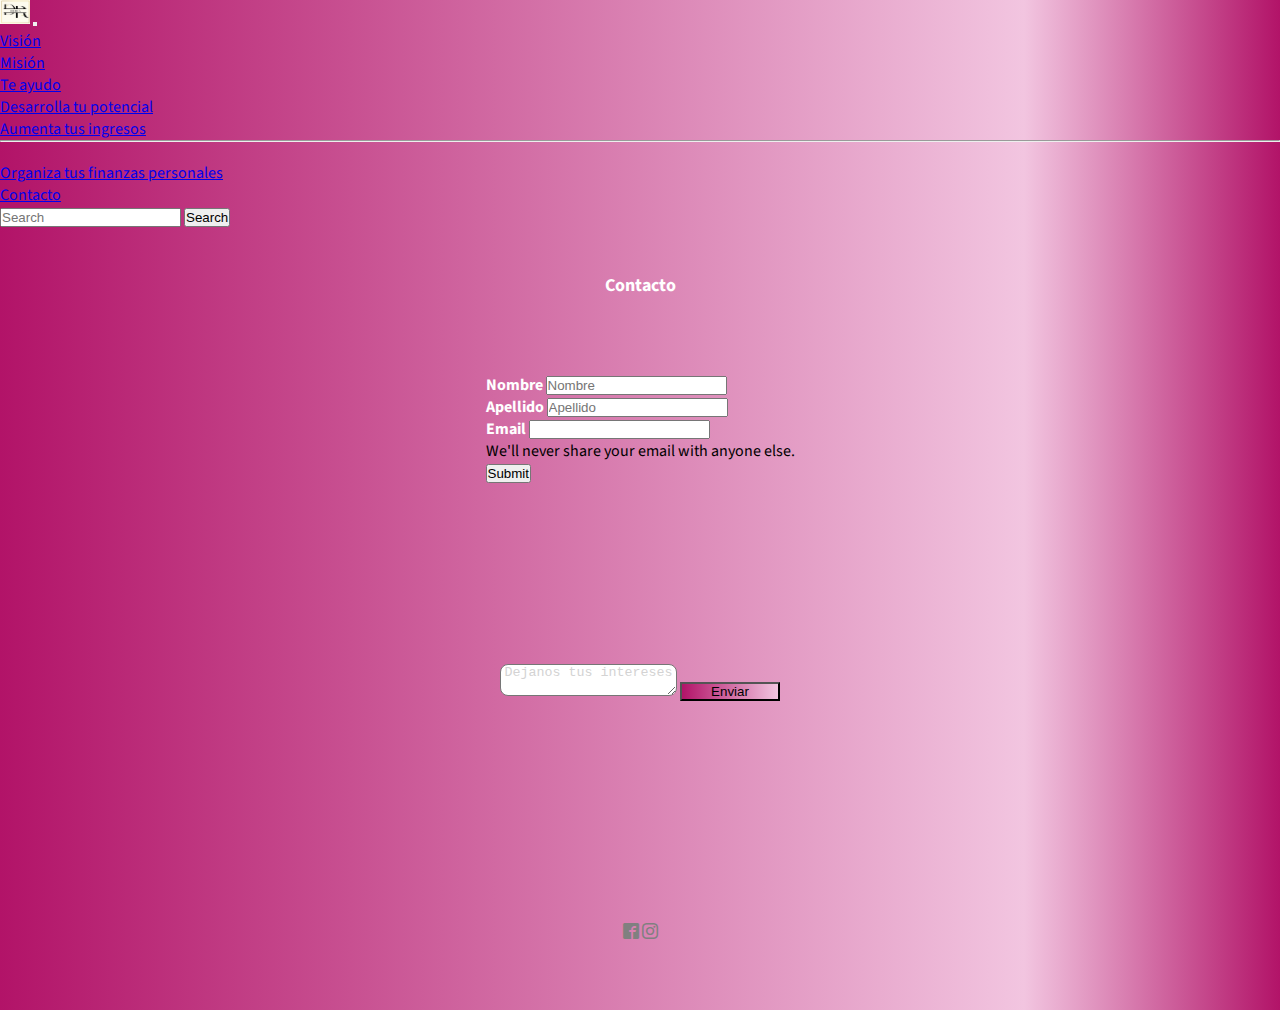
==== contacto.html @ fd9ab6ec "subida de archivos base" ====
<!DOCTYPE html>
<html lang="en">
<head>
    <meta charset="UTF-8">
    <meta http-equiv="X-UA-Compatible" content="IE=edge">
    <meta name="viewport" content="width=device-width, initial-scale=1.0">
    <title>Contacto</title>

    <link rel="stylesheet" href="assets/css/style.css"/>

    <link href="https://cdn.jsdelivr.net/npm/bootstrap@5.2.3/dist/css/bootstrap.min.css" rel="stylesheet" integrity="sha384-rbsA2VBKQhggwzxH7pPCaAqO46MgnOM80zW1RWuH61DGLwZJEdK2Kadq2F9CUG65" crossorigin="anonymous">

    <link rel="stylesheet" href="font.css"/>
</head>

<body>

  
  <div id="contenedor__contacto">
  
    <header id="Cabecera__contacto">

      <nav class="navbar navbar-dark navbar-expand-lg bg-dark">
  
        <div class="container-fluid">
          <a class="navbar-brand" href="index.html"> <img src="assets/img/LOGO.jpg" alt="Bootstrap" width="30"
              height="24"></a>
  
          <button class="navbar-toggler" type="button" data-bs-toggle="collapse" data-bs-target="#navbarSupportedContent"
            aria-controls="navbarSupportedContent" aria-expanded="false" aria-label="Toggle navigation">
            <span class="navbar-toggler-icon"></span>
          </button>
          <div class="collapse navbar-collapse" id="navbarSupportedContent">
            <ul class="navbar-nav me-auto mb-2 mb-lg-0">
              <li class="nav-item">
                <a class="nav-link active" aria-current="page" href="vision.html">Visión</a>
              </li>
              <li class="nav-item">
                <a class="nav-link" href="mision.html">Misión</a>
              </li>
              <li class="nav-item dropdown">
                <a class="nav-link dropdown-toggle" href="teayudo.html" role="button" data-bs-toggle="dropdown"
                  aria-expanded="false">
                  Te ayudo
                </a>
                <ul class="dropdown-menu">
                  <li><a class="dropdown-item" href="#">Desarrolla tu potencial</a></li>
                  <li><a class="dropdown-item" href="#">Aumenta tus ingresos</a></li>
                  <li>
                    <hr class="dropdown-divider">
                  </li>
                  <li><a class="dropdown-item" href="#">Organiza tus finanzas personales</a></li>
                </ul>
  
              <li class="nav-item">
                <a class="nav-link" href="contacto.html">Contacto</a>
              </li>
              </li>
            </ul>
            <form class="d-flex" role="search">
              <input class="form-control me-2" type="search" placeholder="Search" aria-label="Search">
              <button class="btn btn-outline-light" type="submit">Search</button>
            </form>
          </div>
        </div>
      </nav>
  
    </header>
  
  
    <section id="titulo__contacto">
      <h1>
        <span class="contacto">Contacto</span>
      </h1>
    </section>
  
    <section id="form__contacto">
  
      <form>
  

    <div class="row">
      <div class="col">
        <label for="exampleInputEmail1" class="form-label">Nombre </label>
        <input type="text" class="form-control" placeholder="Nombre" aria-label="Nombre">
      </div>
      <div class="col">
        <label for="exampleInputEmail1" class="form-label">Apellido </label>
        <input type="text" class="form-control" placeholder="Apellido" aria-label="Apellido">
      </div>

      <div class="mb-3">
        <label for="exampleInputEmail1" class="form-label">Email </label>
        <input type="email" class="form-control" id="exampleInputEmail1" aria-describedby="emailHelp">
        <div id="emailHelp" class="form-text">We'll never share your email with anyone else.</div>

        <button type="submit" class="btn btn-secondary">Submit</button>
      </div>
    </div>
  
      </form>
  
    </section>

    <br>
    <br>
    <br>


   <section id="Informacion__de__interes">
  
    <textarea>Dejanos tus intereses</textarea>
    <input class="enviarcontacto" type="submit" value="Enviar">
  
   </section>
  
    <footer id="pie__contacto">
     
      <a href="https://www.facebook.com/indira.damico.5?mibextid=ZbWKwL" class="icon-facebook2" target="_blank"></a>
  
  
      <a href="https://instagram.com/indiradamicor?igshid=YmMyMTA2M2Y=" class="icon-instagram" target="_blank"></a>
      
  
    </footer>
  
  </div>

  <script src="https://cdn.jsdelivr.net/npm/bootstrap@5.2.3/dist/js/bootstrap.bundle.min.js" integrity="sha384-kenU1KFdBIe4zVF0s0G1M5b4hcpxyD9F7jL+jjXkk+Q2h455rYXK/7HAuoJl+0I4" crossorigin="anonymous"></script>  

</body>
</html>
---- assets/css/style.css ----
@import url('https://fonts.googleapis.com/css2?family=Source+Sans+Pro:wght@300;600&display=swap');


 *{
    margin: 0;
    padding: 0;


 }

body {
    font-family: 'Source Sans Pro', sans-serif;

}



#contenedor {
    background: linear-gradient(to right, #B21368 0%, #F2C5E0 80%, #B21368 100%);
    display: grid;
    grid-template-columns: 100%;
    grid-template-rows: repeat(6, auto);
    grid-template-areas:
        "cabecera"
        "tinicio"
        "heroinicio"
        "video"
        "carroinicio"
        "forminicio"
        "pie"


    ;

}

#cabecera {
    grid-area: cabecera;
 
}


.imglogo {

    width: 3cm;

}

.Quiensoy {
    color: white;
    font-size: large;
    padding-top: 50px;
}




#titulo__inicio {
    grid-area: tinicio;
    text-align: center;
    padding-top: 20px;

}

#hero__inicio {
    grid-area: heroinicio;
    text-align: center;
    font-weight: 500;
    font-size: medium;


}

.pheroinicio {
    padding-top: 40px;
    text-align: center;
    color: white;
}

.fotoinicio {
    width: 100%;
    height: 300px;
    border-radius: 20px;
}

#video {
    grid-area: video;
    text-align: center;
    padding-top: 30px;


}

#form__inicio {
    grid-area: forminicio;
    text-align: center;
    padding-top: 20px;

}

.Enviarboton {
    background: linear-gradient(to right, #B21368, #F2C5E0);
    width: 80px;
    display: block;
    position: relative;
    cursor: pointer;
    text-align: center;
    animation: saltarin 2s infinite;
    margin: 0px auto;


}

@keyframes saltarin {

    0% {
        left: 0px;
    }

    50% {
        left: 10px;
    }

    100% {
        left: 0px;
    }


}

#carrousel__inicio{
    grid-area: carroinicio;
}

#pie {

    grid-area: pie;
    text-align: center;
    padding-top: 20px;
    font-weight: 600;

}

#pie p {
    color: #a91b60;

}

.icon-facebook2 {
    text-decoration: none;
}

.icon-instagram {
    text-decoration: none;
}

.icon-facebook2:before {
    content: "\ea91";
    color: grey;


}

.icon-instagram:before {
    content: "\ea92";
    color: grey;

}



.contenido {
    color: white;
    font-weight: 500;
}

@media only screen and (min-width:1280px){
   

    #hero__inicio{
  
     display: flex;
     flex-direction: row;
     padding-top: 40px;
     gap: 10px;  
    
     }


   .pheroinicio{
     background-color: #EC9EC0;
     border-radius: 20px;
     height: 300px;
     width: 45%;
     margin-left: 60px;
   
    }

   .fotoinicio{
     width: 45%;
     height: 300px;
   
     order: 2;
    }



  
     

}




/* PAGINA DE VISION*/

body{
    background: linear-gradient(to right,#B21368 0%, #F2C5E0 80%, #B21368 100%);
}


#contenedor__vision{
    display: grid;
    grid-template-columns: 100%;
    grid-template-rows: repeat(6,auto);
    grid-template-areas: 
    
    "cabevision"
    "tvision"
    "herovision" 
    "pievision"
 
    
    ;
 
 }
 
 #cabecera__vision{
   grid-area: cabevision;
   
 }


  .imglogo{

    width: 3cm;
   
   }


 #titulo__vision{
    grid-area: tvision;
    text-align: center;
    padding-top: 50px;
   

 }

 .vision{
    color: white;
    font-size: large;
 }

 #hero__vision{
    grid-area: herovision;
    text-align: center;
 }

 .pherovision{
    color:white
 }

 .imgvision{

        width: 100%;
        height: 300px;
 
 }



 #pie__vision{
    grid-area: pievision;
    text-align: center;
    padding-top: 220px;
    font-weight: 600;

 }
 #pie__vision p{
    color:#a91b60
 
 }

 

.texto-fuccia{
 
   color: #a91b60;;
   

}


/* VISION DESKTOP*/

@media only screen and (min-width:1280px){


    
    #hero__vision{
  
        display: flex;
        flex-direction: row;
        padding-top: 20px;
        gap: 130px;
        margin-left: 50px;
        margin-right: 50px;
       
    }
 

}



/* PAGINA DE MISION*/




body{
    background: linear-gradient(to right,#B21368 0%, #F2C5E0 80%, #B21368 100%);
}


#contenedor__mision{
    display: grid;
    grid-template-columns: 100%;
    grid-template-rows: repeat(6,auto);
    grid-template-areas: 
    
    
    "cabemision"
    "tmision"
    "heromision" 
    "piemision"
 
    
    ;
 
 }
 
 #cabecera__mision{
   grid-area: cabemision;
   
 }


  .imglogo{

    width: 3cm;
   
   }

  

 #titulo__mision{
    grid-area: tmision;
    text-align: center;

 }


 .mision{
    color: white;
    font-size: large;
 }

 #hero__mision{
    grid-area: heromision;
    text-align: center;
 }

 .pheromision{
    color:white
 }

 .imgmision{

        width: 100%;
        height: 300px;
 
 }



 #pie__mision{
    grid-area: piemision;
    text-align: center;
    padding-top: 20px;
    font-weight: 600;
    padding-top: 220px;

 }
 #pie__mision p{
    color:#a91b60
 
 }







/* MISION DESKTOP*/


@media only screen and (min-width:1280px){


    #hero__mision{
  
        display: flex;
        flex-direction: row;
        padding-top: 20px;
        gap: 110px;
        margin-left: 50px;
        margin-right: 50px;
           
       
    }
 

}

/* PAGINA DE TE AYUDO*/



#contenedor__teayudo{
    display: grid;
    grid-template-columns: 100%;
    grid-template-rows: repeat(6,auto);
    grid-template-areas: 
    
    
    "cabeteayudo"
    "tteayudo"
    "contenservicios" 
    "formteayudo"
    "carroteayudo"
    "pieteayudo"
 
    
    ;
 
 }

#cabecera__teayudo{

    grid-area: cabeteayudo;

}

#titulo__teayudo{
    grid-area: tteayudo ;
    text-align: center;
    padding-top: 50px;
}

.teayudo{
    color: white;
    font-size: large;
}

#contenedor__servicios{
    grid-area:contenservicios ;
    display: flex;
	flex-direction: column;
	flex-wrap: nowrap;
	justify-content: flex-start;
	align-items: center;
	align-content: stretch;
   
	
}

.servicio{


    background-color: #B21368;
     border-radius: 10px;
     text-align: center;
     width: 200px;
     margin-top: 50px;
     color: white;
   
   
}

#carrousel__teayudo{
    grid-area: carroteayudo;
    margin-left: 100px;
    margin-right: 100px;
}

#form__teayudo{

    grid-area: formteayudo;
   text-align: center;
   padding-top: 30px;
   padding-bottom: 30px ;

}

label {
    
    color: white;
    font-weight: bold;}

#pie__teayudo{
    grid-area: pieteayudo;
    text-align: center;
    padding-top: 220px;
    
    

}



/* TE AYUDO DESKTOP*/


@media only screen and (min-width:1280px){


    #contenedor__servicios{
        flex-direction: row;
        flex-wrap: nowrap;
        justify-content: space-evenly;
        align-items: center;
        align-content: stretch;
        padding-top: 20px;
        
    }


    .servicio{
    
        background-color:#B21368;
        border-radius: 20px;
        text-align: center;
        width: 200px;
        height: 250px;
        padding-top: 20px;
       
       
    }
}


/* PAGINA DE CONTACTO*/


  


#contenedor__contacto {
    

    display: grid;
    grid-template-columns: 100%;
    grid-template-rows: repeat(6, auto);
    grid-template-areas:

        "cabecontacto"
        "tcontacto"
        "formcontacto"
        "infointeres"
        "piecontacto"
    ;



}

#Cabecera__contacto {
    grid-area: cabecontacto;

}

#titulo__contacto {
    grid-column: tcontacto;
    text-align: center;
    padding-top: 30px;
}

.contacto{
    color: white;
    font-size: large;
}

#form__contacto {
    grid-area: formcontacto;
    margin-left: auto;
    margin-right: auto;
    padding-top: 70px;


}

#Informacion__de__interes{
grid-area: infointeres;
text-align: center;
padding-top: 180px;


}

.enviarcontacto{
    background: linear-gradient(to right, #B21368, #F2C5E0);
    width: 100px;
}

textarea{
    text-align: center;
    border-radius: 8px;
    color:lightgray
    
    
}



#pie__contacto{
    grid-area: piecontacto;
    text-align: center;
    padding-top: 220px;
}




/* PARA DESPUES 
header h1 a{
    color:  #A91B60;   
}


.logo{
    width: 10%;
}


nav {

}


nav ul {
    font-size: 30px;
    list-style: none;   
}



nav ul li{
    color:#d9376e;
    font-weight: bold;
    display: inline-block;
    position: relative;
}

nav ul li:hover ul{
    display: block;
    background-color:#EBE0D0;;
}



nav ul li:hover ul li a{
    display: block;
    background-color: #EBE0D0;;
}

nav ul li a{
    color: #A91B60
 
}


nav ul li a:hover{
    color: #EC9EC0

}


nav ul ul{

  position: absolute;
  display: none;

}


nav ul ul li{

   display: block;
}



section h1{
    background-color:#F2C5E0;
    text-align: center;
    font-size: x-large;

   
  
}



.foto{
    width: 50%; 
    height: 170mm;
}



.plenitud{

    width: 60%; 
    height: 120mm; 
 
}


.equipo{

    width: 60%; 
    height: 120mm;

}



.texto-negro{
    color: black

}



.texto-fuccia{
 
   color: #a91b60;;
   

}


p{
    color:black;
}


section h2{
    color: #EBE0D0

}



section{
    background-color: #A91B60;


}

#video{

    text-align: center;
}

section table tr th{

   color: #EBE0D0;

}

section table tr td{

    color:black;
    text-align: center;
}




#video{
     background-color: #EBE0D0;
}


form label{

    color:#EBE0D0 ;
 
}

form{

  text-align: center;
  background-color:#a91b60;
}

main{
    text-align: center;
 
}




footer{
    background-color: #EC9EC0;
    text-align: center;
}




footer p{
   color:#a91b60

}


*/






/*
.imglogo{

    width: 3cm;

}




.ulmenu{
display: flex;
flex-direction: column;




}


*/
---- font.css ----
@font-face {
  font-family: 'icomoon';
  src:  url('fonts/icomoon.eot?oo289z');
  src:  url('fonts/icomoon.eot?oo289z#iefix') format('embedded-opentype'),
    url('fonts/icomoon.ttf?oo289z') format('truetype'),
    url('fonts/icomoon.woff?oo289z') format('woff'),
    url('fonts/icomoon.svg?oo289z#icomoon') format('svg');
  font-weight: normal;
  font-style: normal;
  font-display: block;
}

[class^="icon-"], [class*=" icon-"] {
  /* use !important to prevent issues with browser extensions that change fonts */
  font-family: 'icomoon' !important;
  speak: never;
  font-style: normal;
  font-weight: normal;
  font-variant: normal;
  text-transform: none;
  line-height: 1;

  /* Better Font Rendering =========== */
  -webkit-font-smoothing: antialiased;
  -moz-osx-font-smoothing: grayscale;
}

.icon-facebook2:before {
  content: "\ea91";
}
.icon-instagram:before {
  content: "\ea92";
}
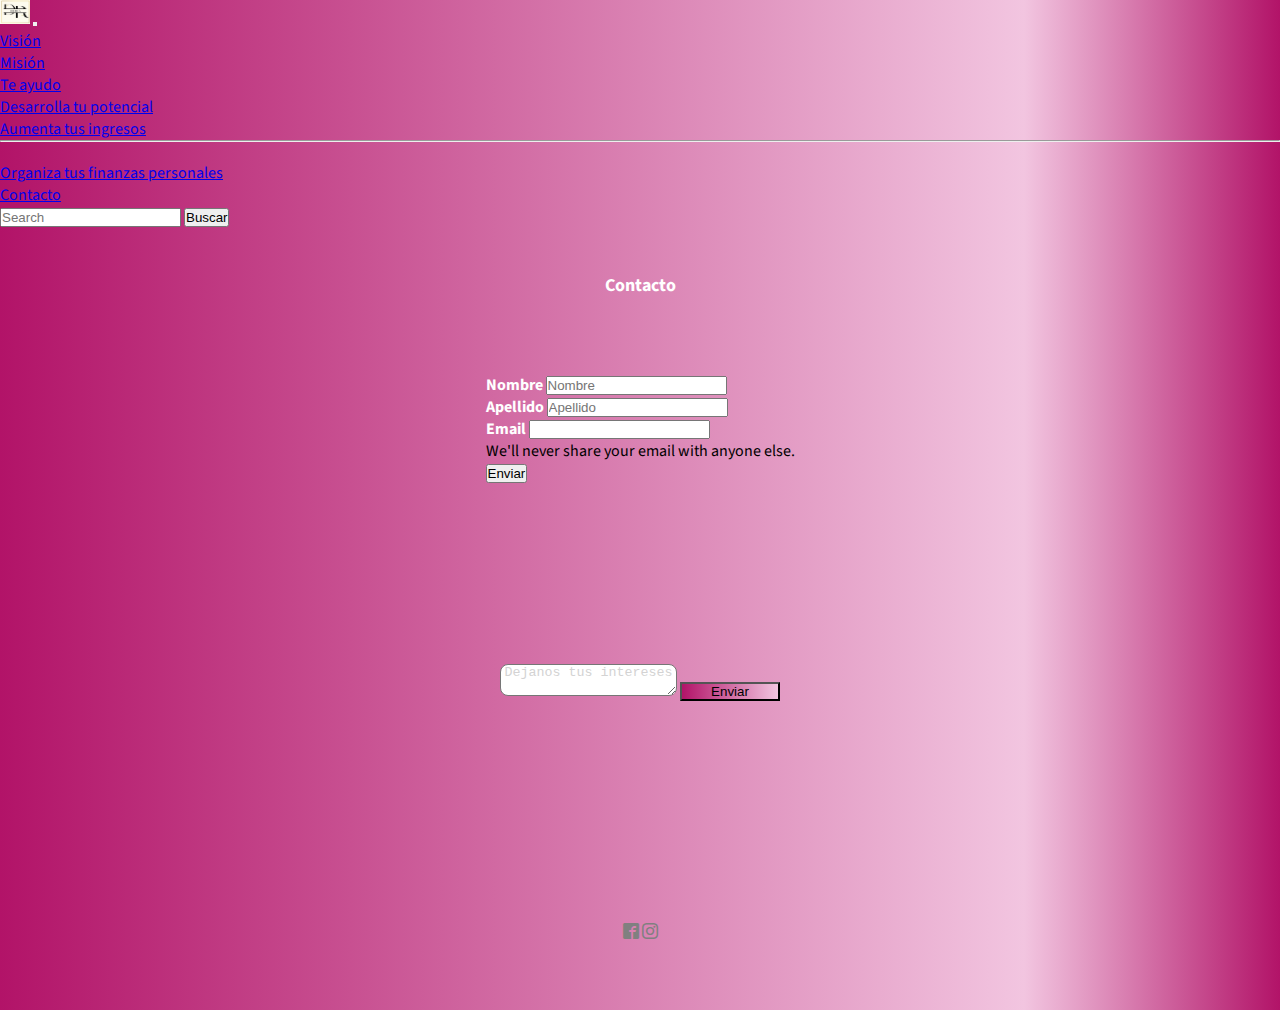
==== commit 61c0c90d: "cambio a espanol del boton de busqueda en el nav" ====
--- a/contacto.html
+++ b/contacto.html
@@ -44,12 +44,12 @@
                   Te ayudo
                 </a>
                 <ul class="dropdown-menu">
-                  <li><a class="dropdown-item" href="#">Desarrolla tu potencial</a></li>
-                  <li><a class="dropdown-item" href="#">Aumenta tus ingresos</a></li>
+                  <li><a class="dropdown-item" href="teayudo.html">Desarrolla tu potencial</a></li>
+                  <li><a class="dropdown-item" href="teayudo.html">Aumenta tus ingresos</a></li>
                   <li>
                     <hr class="dropdown-divider">
                   </li>
-                  <li><a class="dropdown-item" href="#">Organiza tus finanzas personales</a></li>
+                  <li><a class="dropdown-item" href="teayudo.html">Organiza tus finanzas personales</a></li>
                 </ul>
   
               <li class="nav-item">
@@ -59,7 +59,7 @@
             </ul>
             <form class="d-flex" role="search">
               <input class="form-control me-2" type="search" placeholder="Search" aria-label="Search">
-              <button class="btn btn-outline-light" type="submit">Search</button>
+              <button class="btn btn-outline-light" type="submit">Buscar</button>
             </form>
           </div>
         </div>
@@ -94,7 +94,7 @@
         <input type="email" class="form-control" id="exampleInputEmail1" aria-describedby="emailHelp">
         <div id="emailHelp" class="form-text">We'll never share your email with anyone else.</div>
 
-        <button type="submit" class="btn btn-secondary">Submit</button>
+        <button type="submit" class="btn btn-secondary">Enviar</button>
       </div>
     </div>
   
--- a/assets/css/style.css
+++ b/assets/css/style.css
@@ -25,8 +25,8 @@
         "cabecera"
         "tinicio"
         "heroinicio"
+        "carroinicio"
         "video"
-        "carroinicio"
         "forminicio"
         "pie"
 
@@ -51,6 +51,8 @@
     color: white;
     font-size: large;
     padding-top: 50px;
+    padding-bottom: 50px;
+    
 }
 
 
@@ -73,9 +75,14 @@
 }
 
 .pheroinicio {
+    background: linear-gradient( #F2C5E0 0%,#B21368 90%);
+    border-radius: 20px;
     padding-top: 40px;
     text-align: center;
     color: white;
+    font-weight: 310;
+    margin-top: 10px;
+
 }
 
 .fotoinicio {
@@ -91,6 +98,14 @@
 
 
 }
+
+.video__texto{
+    color: white;
+    font-weight: 500;
+    background-color: #a91b60;
+}
+
+
 
 #form__inicio {
     grid-area: forminicio;
@@ -131,6 +146,8 @@
 
 #carrousel__inicio{
     grid-area: carroinicio;
+    margin-left: 30px;
+    margin-right: 30px;
 }
 
 #pie {
@@ -170,10 +187,7 @@
 
 
 
-.contenido {
-    color: white;
-    font-weight: 500;
-}
+
 
 @media only screen and (min-width:1280px){
    
@@ -183,31 +197,44 @@
      display: flex;
      flex-direction: row;
      padding-top: 40px;
-     gap: 10px;  
+     gap: 80px;  
+     text-align: center;
     
      }
 
 
    .pheroinicio{
-     background-color: #EC9EC0;
+     background: linear-gradient(#B21368 0%, #F2C5E0 170%);
      border-radius: 20px;
-     height: 300px;
-     width: 45%;
-     margin-left: 60px;
+     width: 450px;
+     height: 450px;
+     padding-top: 30px;
+     padding-left: 40px;
+     padding-right: 40px;
+     margin-left: 150px;
+     font-size: medium;
+     font-weight: 310;
    
     }
 
    .fotoinicio{
-     width: 45%;
-     height: 300px;
-   
+     width: 450px;
+     height: 450px;
      order: 2;
-    }
-
-
-
-  
-     
+     border-radius: 20px;
+     margin-top: 10px;
+    
+    }
+
+
+  #carrousel__inicio{
+        margin-left: 100px;
+        margin-right: 100px;
+        padding-top: 20px;
+    }
+
+    
+ 
 
 }
 
@@ -261,24 +288,41 @@
  .vision{
     color: white;
     font-size: large;
+    padding-bottom: 20px;
  }
 
  #hero__vision{
     grid-area: herovision;
-    text-align: center;
- }
-
- .pherovision{
-    color:white
- }
-
- .imgvision{
-
-        width: 100%;
-        height: 300px;
- 
- }
-
+    margin-left: 30px;
+    margin-right: 30px;
+
+ }
+
+  .pherovision{
+    background: linear-gradient(#B21368, #F2C5E0);
+    color: white;
+    margin-top: 0px;
+    margin-bottom: 0px;
+    text-align: center;
+    padding-left: 20px;
+    padding-right: 20px;
+    padding-top: 20px;
+    padding-bottom: 20px;
+    border-radius: 40px;
+    height: 200px ;
+
+
+
+   }
+ 
+   .imgvision{
+
+    width: 100%;
+    height: 300px;
+    border-radius: 40px;
+
+
+   }
 
 
  #pie__vision{
@@ -291,7 +335,7 @@
  #pie__vision p{
     color:#a91b60
  
- }
+}
 
  
 
@@ -307,19 +351,34 @@
 
 @media only screen and (min-width:1280px){
 
+    .vision{
+        padding-top: 30px;
+     }
 
     
     #hero__vision{
-  
         display: flex;
         flex-direction: row;
         padding-top: 20px;
-        gap: 130px;
-        margin-left: 50px;
-        margin-right: 50px;
+        gap: 0px;
+        margin-left: 30px;
+        margin-right: 30px;
+        margin-top: 70px;
        
     }
- 
+
+    .pherovision{
+    background-color: #EC9EC0;
+    border-radius: 40px;
+    height: 300px;
+    width: 45%;
+    color:white;
+    text-align: center;
+    }
+   
+  
+   
+   
 
 }
 
@@ -369,6 +428,7 @@
  #titulo__mision{
     grid-area: tmision;
     text-align: center;
+    padding-top: 50px;
 
  }
 
@@ -376,23 +436,43 @@
  .mision{
     color: white;
     font-size: large;
+    padding-bottom: 20px;
+
  }
 
  #hero__mision{
     grid-area: heromision;
-    text-align: center;
- }
-
- .pheromision{
-    color:white
- }
-
- .imgmision{
-
-        width: 100%;
-        height: 300px;
- 
- }
+    margin-left: 30px;
+    margin-right: 30px;
+
+ }
+
+  .pheromision{
+    background: linear-gradient(#B21368, #F2C5E0);
+    color: white;
+    margin-top: 0px;
+    margin-bottom: 0px;
+    text-align: center;
+    padding-left: 20px;
+    padding-right: 20px;
+    padding-top: 20px;
+    padding-bottom: 20px;
+    border-radius: 40px;
+    height: 200px ;
+
+
+
+   }
+ 
+   .imgmision{
+
+    width: 100%;
+    height: 300px;
+    border-radius: 40px;
+
+
+   }
+
 
 
 
@@ -420,18 +500,35 @@
 
 @media only screen and (min-width:1280px){
 
-
+    .mision{
+        padding-top: 80px;
+     }
+
+    
     #hero__mision{
-  
         display: flex;
         flex-direction: row;
         padding-top: 20px;
-        gap: 110px;
-        margin-left: 50px;
-        margin-right: 50px;
-           
+        gap: 0px;
+        margin-left: 30px;
+        margin-right: 30px;
+        margin-top: 70px;
        
     }
+
+    .pheromision{
+    background-color: #EC9EC0;
+    border-radius: 40px;
+    height: 300px;
+    width: 60%;
+    color:white;
+    text-align: center;
+    padding-top: 50px;
+    }
+   
+  
+   
+  
  
 
 }
@@ -484,6 +581,7 @@
 	justify-content: flex-start;
 	align-items: center;
 	align-content: stretch;
+    
    
 	
 }
@@ -491,28 +589,31 @@
 .servicio{
 
 
-    background-color: #B21368;
+    background: linear-gradient(#B21368 0%, #F2C5E0 100%);
      border-radius: 10px;
      text-align: center;
-     width: 200px;
+     width: 300px;
      margin-top: 50px;
      color: white;
+     padding-left: 20px;
+     padding-right: 20px;
+     padding-top: 20px;
    
    
 }
 
 #carrousel__teayudo{
     grid-area: carroteayudo;
-    margin-left: 100px;
-    margin-right: 100px;
+    margin-left: 30px;
+    margin-right: 30px;
 }
 
 #form__teayudo{
 
     grid-area: formteayudo;
    text-align: center;
-   padding-top: 30px;
-   padding-bottom: 30px ;
+   padding-top: 60px;
+   padding-bottom: 90px ;
 
 }
 
@@ -524,7 +625,7 @@
 #pie__teayudo{
     grid-area: pieteayudo;
     text-align: center;
-    padding-top: 220px;
+    padding-top: 180px;
     
     
 
@@ -550,16 +651,28 @@
 
 
     .servicio{
-    
-        background-color:#B21368;
         border-radius: 20px;
         text-align: center;
-        width: 200px;
+        width: 400px;
         height: 250px;
-        padding-top: 20px;
+        padding-top: 30px;
        
        
     }
+
+    #carrousel__teayudo{
+   
+        margin-left: 100px;
+        margin-right: 100px;
+    }
+
+    #form__teayudo{
+
+        grid-area: formteayudo;
+       text-align: center;
+       padding-top: 70px;
+       padding-bottom: 90px ;
+    
 }
 
 
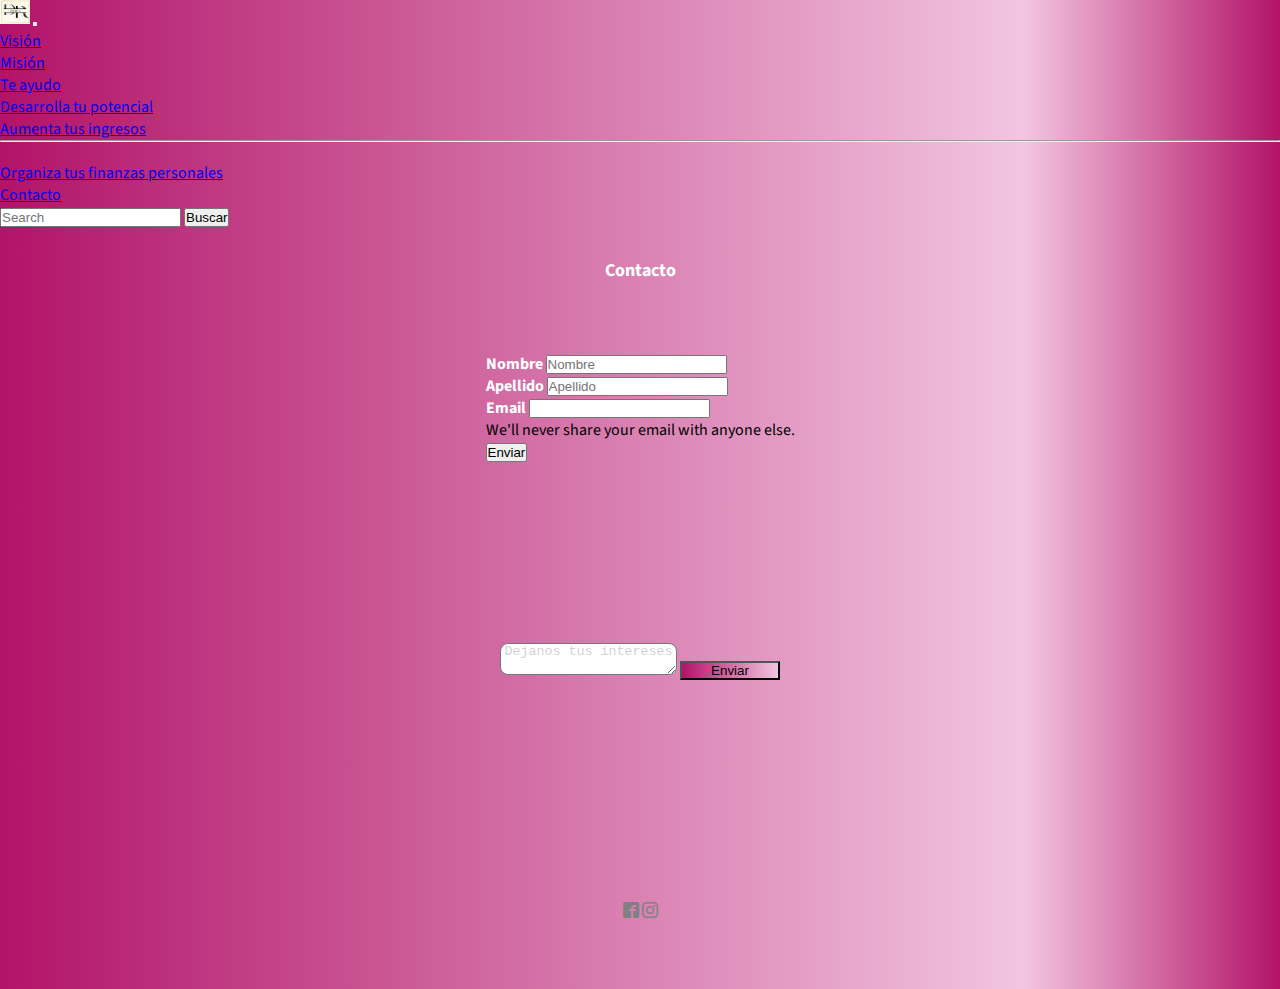
==== commit 664d96c2: "Revision y correcion del formato del codgio HTML de la pag contacto" ====
--- a/contacto.html
+++ b/contacto.html
@@ -15,14 +15,14 @@
 
 <body>
 
-  
   <div id="contenedor__contacto">
   
     <header id="Cabecera__contacto">
-
+  
       <nav class="navbar navbar-dark navbar-expand-lg bg-dark">
   
         <div class="container-fluid">
+  
           <a class="navbar-brand" href="index.html"> <img src="assets/img/LOGO.jpg" alt="Bootstrap" width="30"
               height="24"></a>
   
@@ -30,103 +30,119 @@
             aria-controls="navbarSupportedContent" aria-expanded="false" aria-label="Toggle navigation">
             <span class="navbar-toggler-icon"></span>
           </button>
+  
           <div class="collapse navbar-collapse" id="navbarSupportedContent">
+  
             <ul class="navbar-nav me-auto mb-2 mb-lg-0">
+  
               <li class="nav-item">
                 <a class="nav-link active" aria-current="page" href="vision.html">Visión</a>
               </li>
+  
               <li class="nav-item">
                 <a class="nav-link" href="mision.html">Misión</a>
               </li>
+  
               <li class="nav-item dropdown">
                 <a class="nav-link dropdown-toggle" href="teayudo.html" role="button" data-bs-toggle="dropdown"
                   aria-expanded="false">
                   Te ayudo
                 </a>
+  
                 <ul class="dropdown-menu">
+  
                   <li><a class="dropdown-item" href="teayudo.html">Desarrolla tu potencial</a></li>
+  
                   <li><a class="dropdown-item" href="teayudo.html">Aumenta tus ingresos</a></li>
+  
                   <li>
                     <hr class="dropdown-divider">
                   </li>
+  
                   <li><a class="dropdown-item" href="teayudo.html">Organiza tus finanzas personales</a></li>
                 </ul>
+  
+  
+              </li>
   
               <li class="nav-item">
                 <a class="nav-link" href="contacto.html">Contacto</a>
               </li>
-              </li>
+  
             </ul>
+  
             <form class="d-flex" role="search">
               <input class="form-control me-2" type="search" placeholder="Search" aria-label="Search">
               <button class="btn btn-outline-light" type="submit">Buscar</button>
             </form>
+  
           </div>
+  
         </div>
+  
       </nav>
   
     </header>
   
   
     <section id="titulo__contacto">
-      <h1>
-        <span class="contacto">Contacto</span>
-      </h1>
+
+      <h1 class="contacto">Contacto</h1>
+      
     </section>
   
     <section id="form__contacto">
   
       <form>
   
-
-    <div class="row">
-      <div class="col">
-        <label for="exampleInputEmail1" class="form-label">Nombre </label>
-        <input type="text" class="form-control" placeholder="Nombre" aria-label="Nombre">
-      </div>
-      <div class="col">
-        <label for="exampleInputEmail1" class="form-label">Apellido </label>
-        <input type="text" class="form-control" placeholder="Apellido" aria-label="Apellido">
-      </div>
-
-      <div class="mb-3">
-        <label for="exampleInputEmail1" class="form-label">Email </label>
-        <input type="email" class="form-control" id="exampleInputEmail1" aria-describedby="emailHelp">
-        <div id="emailHelp" class="form-text">We'll never share your email with anyone else.</div>
-
-        <button type="submit" class="btn btn-secondary">Enviar</button>
-      </div>
-    </div>
+  
+        <div class="row">
+          <div class="col">
+            <label for="exampleInputEmail1" class="form-label">Nombre </label>
+            <input type="text" class="form-control" placeholder="Nombre" aria-label="Nombre">
+          </div>
+          <div class="col">
+            <label for="exampleInputEmail1" class="form-label">Apellido </label>
+            <input type="text" class="form-control" placeholder="Apellido" aria-label="Apellido">
+          </div>
+  
+          <div class="mb-3">
+            <label for="exampleInputEmail1" class="form-label">Email </label>
+            <input type="email" class="form-control" id="exampleInputEmail1" aria-describedby="emailHelp">
+            <div id="emailHelp" class="form-text">We'll never share your email with anyone else.</div>
+  
+            <button type="submit" class="btn btn-secondary">Enviar</button>
+          </div>
+        </div>
   
       </form>
   
     </section>
-
+  
     <br>
     <br>
     <br>
-
-
-   <section id="Informacion__de__interes">
   
-    <textarea>Dejanos tus intereses</textarea>
-    <input class="enviarcontacto" type="submit" value="Enviar">
   
-   </section>
+    <section id="Informacion__de__interes">
+  
+      <textarea>Dejanos tus intereses</textarea>
+      <input class="enviarcontacto" type="submit" value="Enviar">
+  
+    </section>
   
     <footer id="pie__contacto">
-     
+  
       <a href="https://www.facebook.com/indira.damico.5?mibextid=ZbWKwL" class="icon-facebook2" target="_blank"></a>
   
-  
       <a href="https://instagram.com/indiradamicor?igshid=YmMyMTA2M2Y=" class="icon-instagram" target="_blank"></a>
-      
   
     </footer>
   
   </div>
-
-  <script src="https://cdn.jsdelivr.net/npm/bootstrap@5.2.3/dist/js/bootstrap.bundle.min.js" integrity="sha384-kenU1KFdBIe4zVF0s0G1M5b4hcpxyD9F7jL+jjXkk+Q2h455rYXK/7HAuoJl+0I4" crossorigin="anonymous"></script>  
-
-</body>
+  
+  <script src="https://cdn.jsdelivr.net/npm/bootstrap@5.2.3/dist/js/bootstrap.bundle.min.js"
+    integrity="sha384-kenU1KFdBIe4zVF0s0G1M5b4hcpxyD9F7jL+jjXkk+Q2h455rYXK/7HAuoJl+0I4" crossorigin="anonymous"></script>
+  
+  </body>
 </html>--- a/assets/css/style.css
+++ b/assets/css/style.css
@@ -636,7 +636,7 @@
 /* TE AYUDO DESKTOP*/
 
 
-@media only screen and (min-width:1280px){
+@media only screen and (min-width:1280px) {
 
 
     #contenedor__servicios{
@@ -673,16 +673,14 @@
        padding-top: 70px;
        padding-bottom: 90px ;
     
-}
-
+    }
+}
 
 /* PAGINA DE CONTACTO*/
 
 
   
-
-
-#contenedor__contacto {
+#contenedor__contacto{
     
 
     display: grid;
@@ -719,8 +717,8 @@
 
 #form__contacto {
     grid-area: formcontacto;
-    margin-left: auto;
-    margin-right: auto;
+    margin-left: 25px;
+    margin-right: 25px;
     padding-top: 70px;
 
 
@@ -755,230 +753,20 @@
     padding-top: 220px;
 }
 
-
-
-
-/* PARA DESPUES 
-header h1 a{
-    color:  #A91B60;   
-}
-
-
-.logo{
-    width: 10%;
-}
-
-
-nav {
-
-}
-
-
-nav ul {
-    font-size: 30px;
-    list-style: none;   
-}
-
-
-
-nav ul li{
-    color:#d9376e;
-    font-weight: bold;
-    display: inline-block;
-    position: relative;
-}
-
-nav ul li:hover ul{
-    display: block;
-    background-color:#EBE0D0;;
-}
-
-
-
-nav ul li:hover ul li a{
-    display: block;
-    background-color: #EBE0D0;;
-}
-
-nav ul li a{
-    color: #A91B60
- 
-}
-
-
-nav ul li a:hover{
-    color: #EC9EC0
-
-}
-
-
-nav ul ul{
-
-  position: absolute;
-  display: none;
-
-}
-
-
-nav ul ul li{
-
-   display: block;
-}
-
-
-
-section h1{
-    background-color:#F2C5E0;
-    text-align: center;
-    font-size: x-large;
-
-   
-  
-}
-
-
-
-.foto{
-    width: 50%; 
-    height: 170mm;
-}
-
-
-
-.plenitud{
-
-    width: 60%; 
-    height: 120mm; 
- 
-}
-
-
-.equipo{
-
-    width: 60%; 
-    height: 120mm;
-
-}
-
-
-
-.texto-negro{
-    color: black
-
-}
-
-
-
-.texto-fuccia{
- 
-   color: #a91b60;;
-   
-
-}
-
-
-p{
-    color:black;
-}
-
-
-section h2{
-    color: #EBE0D0
-
-}
-
-
-
-section{
-    background-color: #A91B60;
-
-
-}
-
-#video{
-
-    text-align: center;
-}
-
-section table tr th{
-
-   color: #EBE0D0;
-
-}
-
-section table tr td{
-
-    color:black;
-    text-align: center;
-}
-
-
-
-
-#video{
-     background-color: #EBE0D0;
-}
-
-
-form label{
-
-    color:#EBE0D0 ;
- 
-}
-
-form{
-
-  text-align: center;
-  background-color:#a91b60;
-}
-
-main{
-    text-align: center;
- 
-}
-
-
-
-
-footer{
-    background-color: #EC9EC0;
-    text-align: center;
-}
-
-
-
-
-footer p{
-   color:#a91b60
-
-}
-
-
-*/
-
-
-
-
-
-
-/*
-.imglogo{
-
-    width: 3cm;
-
-}
-
-
-
-
-.ulmenu{
-display: flex;
-flex-direction: column;
-
-
-
-
-}
-
-
-*/+ /* CONTACTO DESKTOP*/
+
+@media only screen and (min-width:1280px){
+
+    #form__contacto {
+        margin-left: auto;
+        margin-right: auto;
+        padding-top: 70px;
+    
+    
+    }
+
+
+}
+
+
+
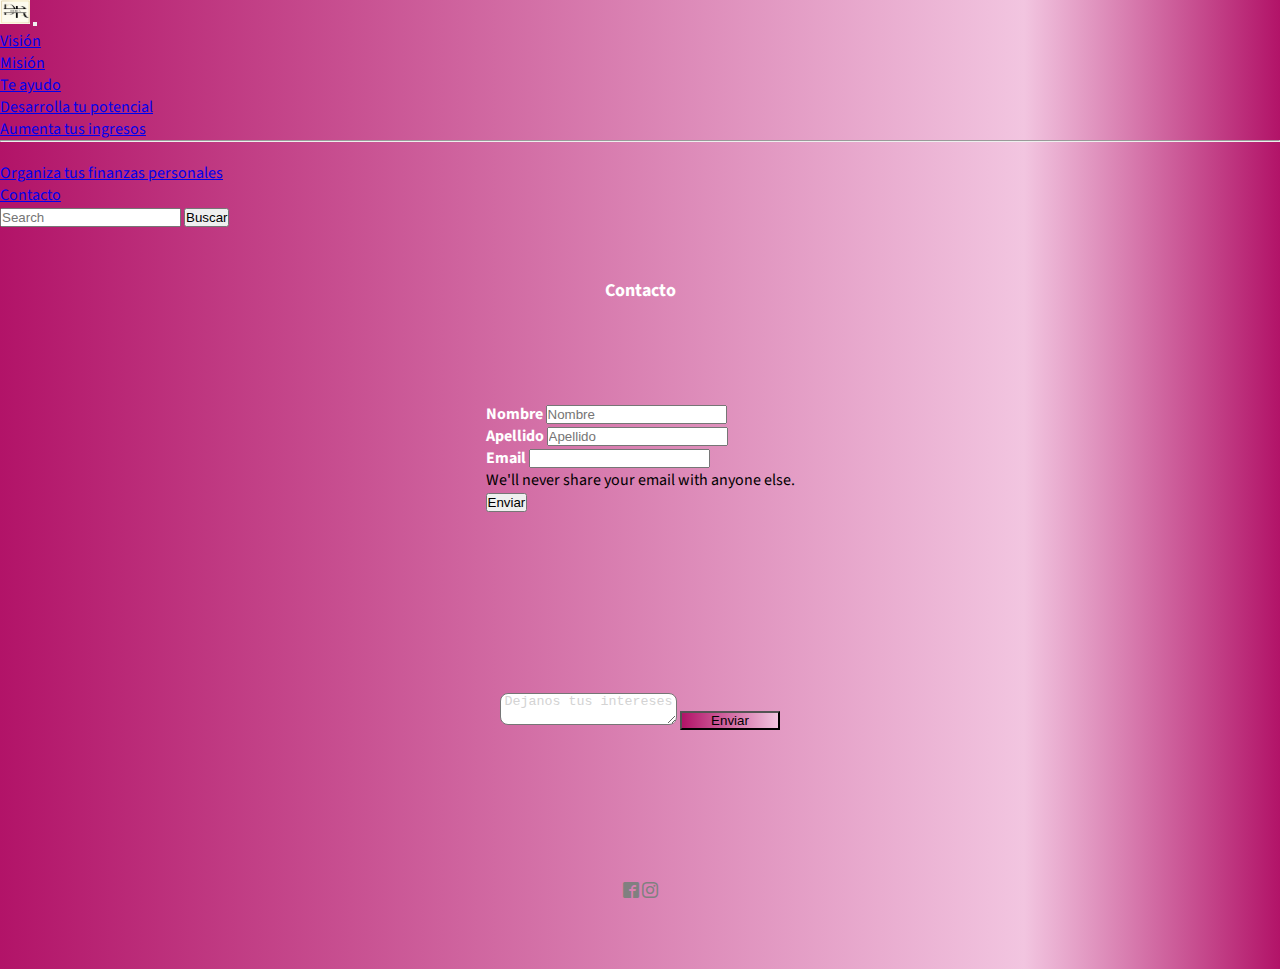
==== commit afff5f60: "Transfirriendo antiguos archivos CSS a archivos SASS y linkeando nuevamente los HTML" ====
--- a/contacto.html
+++ b/contacto.html
@@ -1,3 +1,4 @@
+
 <!DOCTYPE html>
 <html lang="en">
 <head>
@@ -6,7 +7,7 @@
     <meta name="viewport" content="width=device-width, initial-scale=1.0">
     <title>Contacto</title>
 
-    <link rel="stylesheet" href="assets/css/style.css"/>
+    <link rel="stylesheet" href="assets/styles/main.css"/>
 
     <link href="https://cdn.jsdelivr.net/npm/bootstrap@5.2.3/dist/css/bootstrap.min.css" rel="stylesheet" integrity="sha384-rbsA2VBKQhggwzxH7pPCaAqO46MgnOM80zW1RWuH61DGLwZJEdK2Kadq2F9CUG65" crossorigin="anonymous">
 
@@ -87,7 +88,7 @@
   
     <section id="titulo__contacto">
 
-      <h1 class="contacto">Contacto</h1>
+      <h1>Contacto</h1>
       
     </section>
   
@@ -127,11 +128,11 @@
     <section id="Informacion__de__interes">
   
       <textarea>Dejanos tus intereses</textarea>
-      <input class="enviarcontacto" type="submit" value="Enviar">
+      <input type="submit" value="Enviar">
   
     </section>
   
-    <footer id="pie__contacto">
+    <footer id="pie">
   
       <a href="https://www.facebook.com/indira.damico.5?mibextid=ZbWKwL" class="icon-facebook2" target="_blank"></a>
   
@@ -145,4 +146,4 @@
     integrity="sha384-kenU1KFdBIe4zVF0s0G1M5b4hcpxyD9F7jL+jjXkk+Q2h455rYXK/7HAuoJl+0I4" crossorigin="anonymous"></script>
   
   </body>
-</html>+</html>
--- a/assets/styles/main.css
+++ b/assets/styles/main.css
@@ -0,0 +1,458 @@
+@import url("https://fonts.googleapis.com/css2?family=Source+Sans+Pro:wght@300;600&display=swap");
+* {
+  margin: 0;
+  padding: 0;
+}
+
+body {
+  font-family: "Source Sans Pro", sans-serif;
+  background: linear-gradient(to right, #B21368 0%, #F2C5E0 80%, #B21368 100%);
+}
+
+/* PAGINA DE INDEX*/
+#contenedor {
+  background: linear-gradient(to right, #B21368 0%, #F2C5E0 80%, #B21368 100%);
+  display: grid;
+  grid-template-columns: 100%;
+  grid-template-rows: repeat(6, auto);
+  grid-template-areas: "cabecera" "tinicio" "heroinicio" "carroinicio" "video" "forminicio" "pie";
+}
+
+#cabecera {
+  grid-area: cabecera;
+}
+
+#titulo__inicio {
+  grid-area: tinicio;
+  text-align: center;
+}
+#titulo__inicio h1 {
+  color: white;
+  font-size: large;
+  padding-top: 50px;
+  padding-bottom: 30px;
+}
+
+#hero__inicio {
+  grid-area: heroinicio;
+  text-align: center;
+  font-weight: 500;
+  font-size: medium;
+}
+#hero__inicio img {
+  width: 100%;
+  height: 300px;
+  border-radius: 20px;
+}
+#hero__inicio p {
+  background: linear-gradient(#B21368 0%, #F2C5E0 120%);
+  border-radius: 20px;
+  padding-top: 40px;
+  text-align: center;
+  color: white;
+  font-weight: 310;
+  margin-top: 10px;
+}
+
+#video {
+  grid-area: video;
+  text-align: center;
+  padding-top: 30px;
+}
+#video p {
+  color: white;
+  font-weight: 500;
+  background-color: #a91b60;
+}
+
+#form__inicio {
+  grid-area: forminicio;
+  text-align: center;
+  padding-top: 20px;
+}
+#form__inicio input {
+  background: linear-gradient(to right, #B21368, #F2C5E0);
+  width: 80px;
+  display: block;
+  position: relative;
+  cursor: pointer;
+  text-align: center;
+  -webkit-animation: saltarin 2s infinite;
+          animation: saltarin 2s infinite;
+  margin: 0px auto;
+}
+@-webkit-keyframes saltarin {
+  0% {
+    left: 0px;
+  }
+  50% {
+    left: 10px;
+  }
+  100% {
+    left: 0px;
+  }
+}
+@keyframes saltarin {
+  0% {
+    left: 0px;
+  }
+  50% {
+    left: 10px;
+  }
+  100% {
+    left: 0px;
+  }
+}
+#form__inicio textarea {
+  text-align: center;
+  border-radius: 8px;
+  color: lightgray;
+}
+#form__inicio .tex-form-inicio {
+  color: white;
+  font-weight: bold;
+}
+
+#carrousel__inicio {
+  grid-area: carroinicio;
+  margin-left: 30px;
+  margin-right: 30px;
+}
+
+#pie {
+  grid-area: pie;
+  text-align: center;
+  padding-top: 150px;
+  font-weight: 600;
+}
+#pie .icon-facebook2 {
+  text-decoration: none;
+}
+#pie .icon-facebook2:before {
+  content: "\ea91";
+  color: grey;
+}
+#pie .icon-instagram {
+  text-decoration: none;
+}
+#pie .icon-instagram::before {
+  content: "\ea92";
+  color: grey;
+}
+
+/* INDEX DESKTOP*/
+@media only screen and (min-width: 1280px) {
+  #hero__inicio {
+    display: flex;
+    flex-direction: row;
+    padding-top: 40px;
+    gap: 80px;
+    text-align: center;
+  }
+  #hero__inicio img {
+    width: 450px;
+    height: 450px;
+    order: 2;
+    border-radius: 20px;
+    margin-top: 10px;
+  }
+  #hero__inicio p {
+    background: linear-gradient(#B21368 0%, #F2C5E0 120%);
+    border-radius: 20px;
+    width: 450px;
+    height: 450px;
+    padding-top: 30px;
+    padding-left: 40px;
+    padding-right: 40px;
+    margin-left: 150px;
+    font-size: medium;
+    font-weight: 310;
+  }
+  #carrousel__inicio {
+    margin-left: 100px;
+    margin-right: 100px;
+    padding-top: 20px;
+  }
+}
+/* PAGINA DE VISION*/
+#contenedor__vision {
+  display: grid;
+  grid-template-columns: 100%;
+  grid-template-rows: repeat(6, auto);
+  grid-template-areas: "cabevision" "tvision" "herovision" "pie";
+}
+
+#cabecera__vision {
+  grid-area: cabevision;
+}
+
+#titulo__vision {
+  grid-area: tvision;
+  text-align: center;
+}
+#titulo__vision h1 {
+  color: white;
+  font-size: large;
+  padding-top: 50px;
+  padding-bottom: 30px;
+}
+
+#hero__vision {
+  grid-area: herovision;
+  margin-left: 30px;
+  margin-right: 30px;
+}
+#hero__vision img {
+  width: 100%;
+  height: 300px;
+  border-radius: 40px;
+}
+#hero__vision p {
+  background: linear-gradient(#B21368 0%, #F2C5E0 120%);
+  color: white;
+  margin-top: 0px;
+  margin-bottom: 0px;
+  text-align: center;
+  padding-left: 20px;
+  padding-right: 20px;
+  padding-top: 20px;
+  padding-bottom: 20px;
+  border-radius: 40px;
+  height: 200px;
+}
+
+/* VISION DESKTOP*/
+@media only screen and (min-width: 1280px) {
+  #hero__vision {
+    display: flex;
+    flex-direction: row;
+    padding-top: 20px;
+    gap: 0px;
+    margin-left: 30px;
+    margin-right: 30px;
+    margin-top: 70px;
+  }
+  #hero__vision p {
+    border-radius: 40px;
+    height: 300px;
+    width: 45%;
+    color: white;
+    text-align: center;
+  }
+}
+/* PAGINA DE MISION*/
+#contenedor__mision {
+  display: grid;
+  grid-template-columns: 100%;
+  grid-template-rows: repeat(6, auto);
+  grid-template-areas: "cabemision" "tmision" "heromision" "pie";
+}
+
+#cabecera__mision {
+  grid-area: cabemision;
+}
+
+#titulo__mision {
+  grid-area: tmision;
+  text-align: center;
+}
+#titulo__mision h1 {
+  color: white;
+  font-size: large;
+  padding-top: 50px;
+  padding-bottom: 30px;
+}
+
+#hero__mision {
+  grid-area: heromision;
+  margin-left: 30px;
+  margin-right: 30px;
+}
+#hero__mision img {
+  width: 100%;
+  height: 300px;
+  border-radius: 40px;
+}
+#hero__mision p {
+  background: linear-gradient(#B21368 0%, #F2C5E0 120%);
+  color: white;
+  margin-top: 0px;
+  margin-bottom: 0px;
+  text-align: center;
+  padding-left: 20px;
+  padding-right: 20px;
+  padding-top: 20px;
+  padding-bottom: 20px;
+  border-radius: 40px;
+  height: 200px;
+}
+
+/* MISION DESKTOP*/
+@media only screen and (min-width: 1280px) {
+  #hero__mision {
+    display: flex;
+    flex-direction: row;
+    padding-top: 20px;
+    gap: 0px;
+    margin-left: 30px;
+    margin-right: 30px;
+    margin-top: 70px;
+  }
+  #hero__mision p {
+    border-radius: 40px;
+    height: 300px;
+    width: 60%;
+    color: white;
+    text-align: center;
+    padding-top: 50px;
+  }
+}
+/* PAGINA DE TE AYUDO*/
+#contenedor__teayudo {
+  display: grid;
+  grid-template-columns: 100%;
+  grid-template-rows: repeat(6, auto);
+  grid-template-areas: "cabeteayudo" "tteayudo" "contenservicios" "formteayudo" "carroteayudo" "pie";
+}
+
+#cabecera__teayudo {
+  grid-area: cabeteayudo;
+}
+
+#titulo__teayudo {
+  grid-area: tteayudo;
+  text-align: center;
+}
+#titulo__teayudo h1 {
+  color: white;
+  font-size: large;
+  padding-top: 50px;
+  padding-bottom: 30px;
+}
+
+#contenedor__servicios {
+  grid-area: contenservicios;
+  display: flex;
+  flex-direction: column;
+  flex-wrap: nowrap;
+  justify-content: flex-start;
+  align-items: center;
+  align-content: stretch;
+}
+#contenedor__servicios .servicio {
+  background: linear-gradient(#B21368 0%, #F2C5E0 120%);
+  border-radius: 10px;
+  text-align: center;
+  width: 300px;
+  margin-top: 50px;
+  color: white;
+  padding-left: 20px;
+  padding-right: 20px;
+  padding-top: 20px;
+}
+
+#carrousel__teayudo {
+  grid-area: carroteayudo;
+  margin-left: 30px;
+  margin-right: 30px;
+}
+
+#form__teayudo {
+  grid-area: formteayudo;
+  text-align: center;
+  padding-top: 60px;
+  padding-bottom: 90px;
+}
+#form__teayudo label {
+  color: white;
+  font-weight: bold;
+}
+
+/* TE AYUDO DESKTOP*/
+@media only screen and (min-width: 1280px) {
+  #contenedor__servicios {
+    flex-direction: row;
+    flex-wrap: nowrap;
+    justify-content: space-evenly;
+    align-items: center;
+    align-content: stretch;
+    padding-top: 20px;
+  }
+  #contenedor__servicios .servicio {
+    border-radius: 20px;
+    text-align: center;
+    width: 400px;
+    height: 250px;
+    padding-top: 30px;
+  }
+  #carrousel__teayudo {
+    margin-left: 100px;
+    margin-right: 100px;
+  }
+  #form__teayudo {
+    grid-area: formteayudo;
+    text-align: center;
+    padding-top: 70px;
+    padding-bottom: 90px;
+  }
+}
+/* PAGINA DE CONTACTO*/
+#contenedor__contacto {
+  display: grid;
+  grid-template-columns: 100%;
+  grid-template-rows: repeat(6, auto);
+  grid-template-areas: "cabecontacto" "tcontacto" "formcontacto" "infointeres" "pie";
+}
+
+#Cabecera__contacto {
+  grid-area: cabecontacto;
+}
+
+#titulo__contacto {
+  grid-column: tcontacto;
+  text-align: center;
+}
+#titulo__contacto h1 {
+  color: white;
+  font-size: large;
+  padding-top: 50px;
+  padding-bottom: 30px;
+}
+
+#form__contacto {
+  grid-area: formcontacto;
+  margin-left: 25px;
+  margin-right: 25px;
+  padding-top: 70px;
+}
+#form__contacto label {
+  color: white;
+  font-weight: bold;
+}
+
+#Informacion__de__interes {
+  grid-area: infointeres;
+  text-align: center;
+  padding-top: 180px;
+}
+#Informacion__de__interes input {
+  background: linear-gradient(to right, #B21368, #F2C5E0);
+  width: 100px;
+}
+#Informacion__de__interes input:hover {
+  background: #EC9EC0;
+}
+#Informacion__de__interes textarea {
+  text-align: center;
+  border-radius: 8px;
+  color: lightgray;
+}
+
+/* CONTACTO DESKTOP*/
+@media only screen and (min-width: 1280px) {
+  #form__contacto {
+    margin-left: auto;
+    margin-right: auto;
+    padding-top: 70px;
+  }
+}/*# sourceMappingURL=main.css.map */